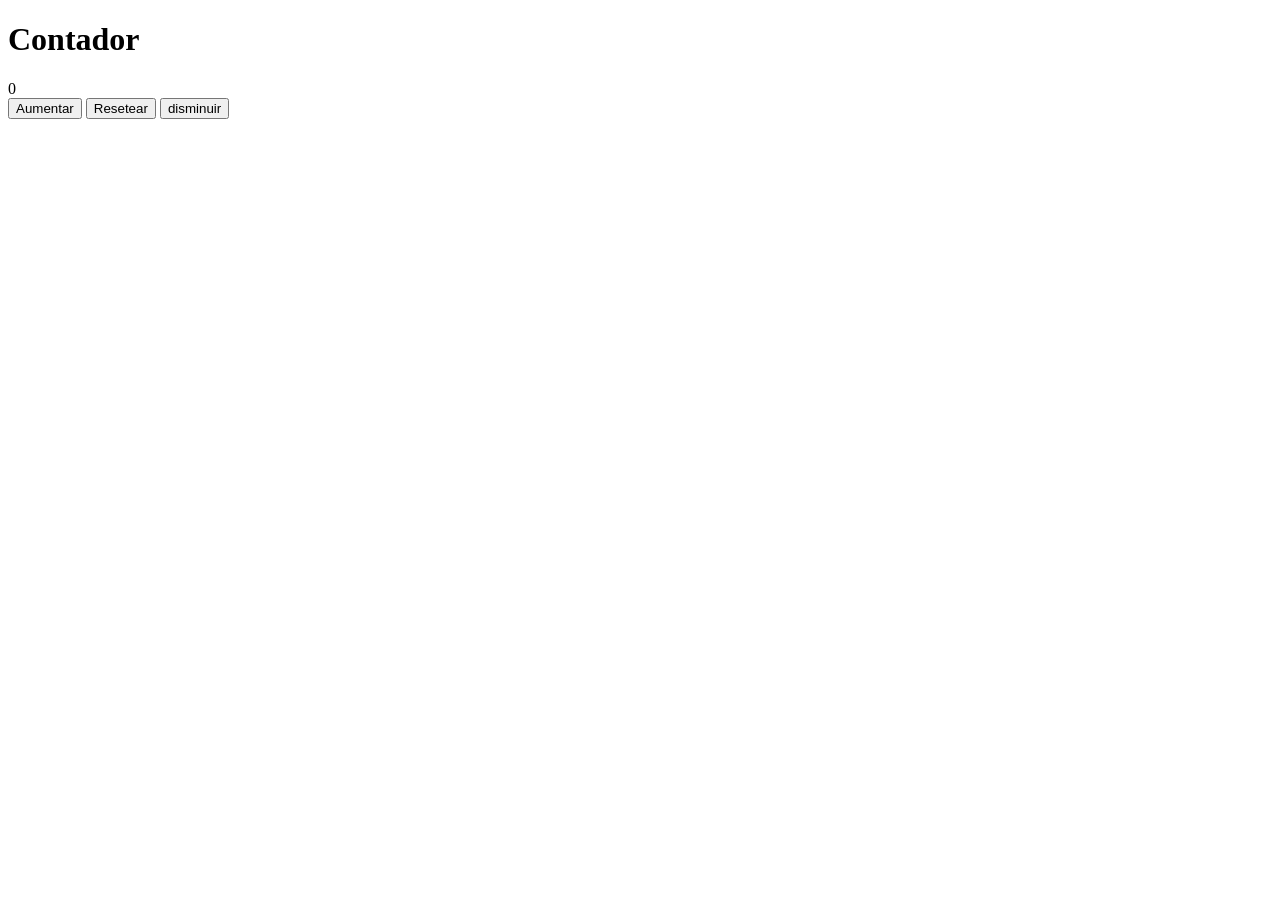
==== proyectoContador/index.html @ 40409b73 "fix: incluir proyectoContador como carpeta normal" ====
<!DOCTYPE html>
<html lang="es">
<head>
    <meta charset="UTF-8">
    <meta name="viewport" content="width=device-width, initial-scale=1.0">
    <title>Contador</title>
    <link rel="stylesheet" href="styles.css">
</head>
<body>
    <div class="contenedor">
        <h1>Contador</h1>
        <span id="numero">0</span>
        <br>
        <button onclick="aumentar()">Aumentar</button>
        <button onclick="resetear()">Resetear</button>
        <button onclick="disminuir()">disminuir</button>
    </div>
    <script src="contador.js"></script>
</body>
</html>
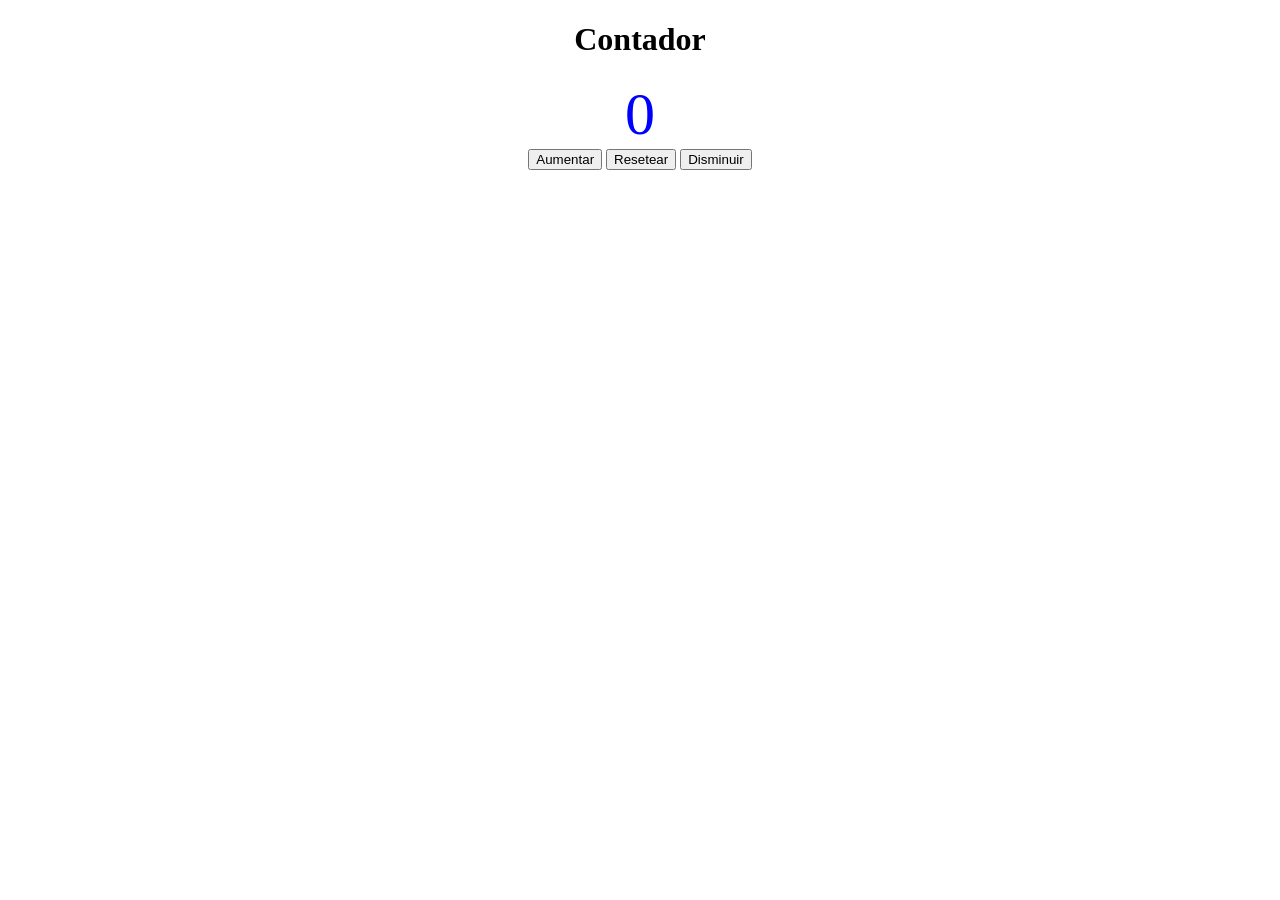
==== commit 707afd85: "FIX COLORES" ====
--- a/proyectoContador/index.html
+++ b/proyectoContador/index.html
@@ -4,7 +4,7 @@
     <meta charset="UTF-8">
     <meta name="viewport" content="width=device-width, initial-scale=1.0">
     <title>Contador</title>
-    <link rel="stylesheet" href="styles.css">
+    <link rel="stylesheet" href="CSS/styles.css">
 </head>
 <body>
     <div class="contenedor">
@@ -13,8 +13,10 @@
         <br>
         <button onclick="aumentar()">Aumentar</button>
         <button onclick="resetear()">Resetear</button>
-        <button onclick="disminuir()">disminuir</button>
+        <button onclick="disminuir()">Disminuir</button>
     </div>
-    <script src="contador.js"></script>
+    <script src="JS/contador.js"></script>
 </body>
-</html>+</html>
+
+    
--- a/proyectoContador/CSS/styles.css
+++ b/proyectoContador/CSS/styles.css
@@ -0,0 +1,10 @@
+.contenedor {
+    width: 800px;
+    margin: 0 auto;
+    text-align: center;
+}
+
+#numero {
+    color: blue;
+    font-size: 60px;
+}
